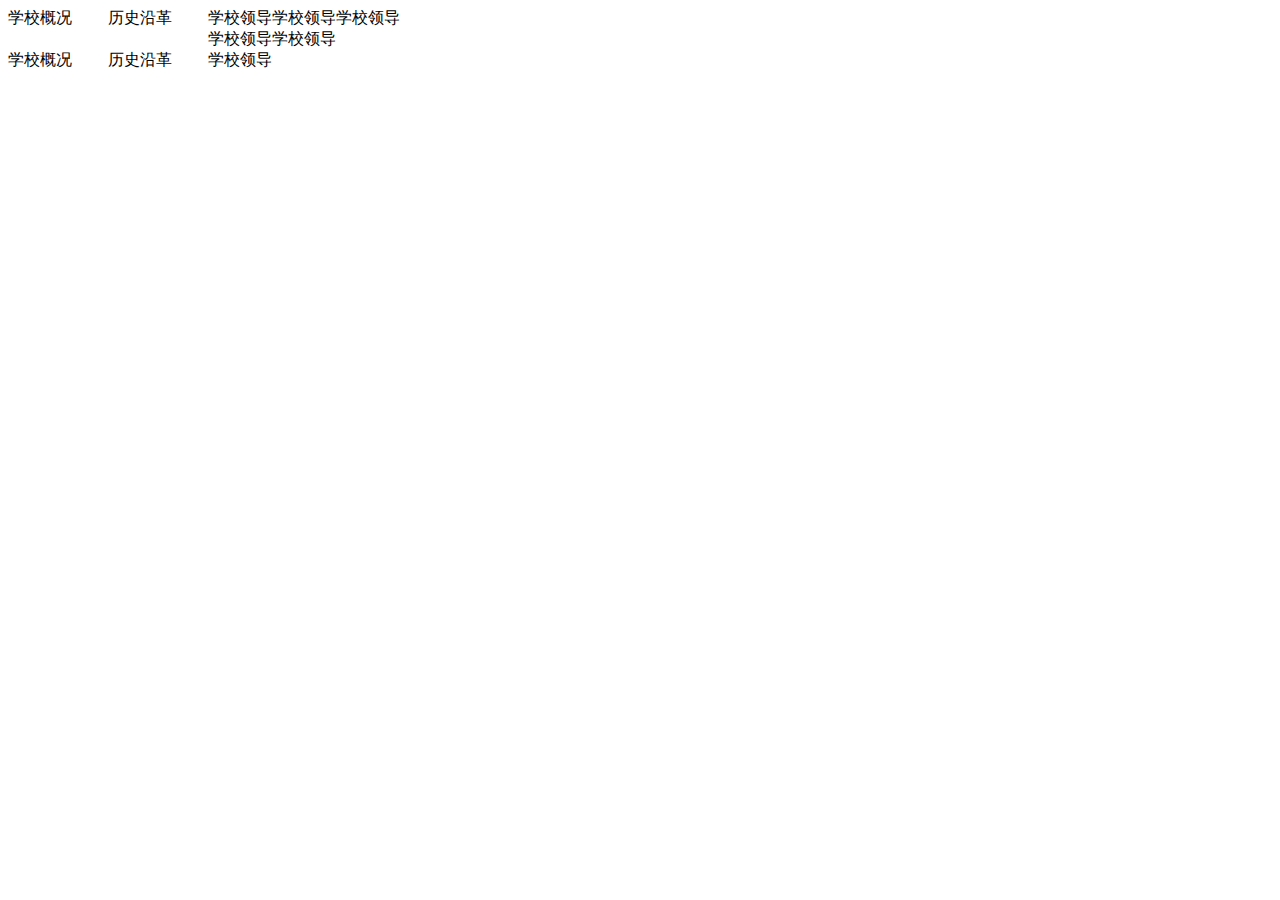
==== test.html @ f31d99d3 "drop down menu" ====
<!DOCTYPE html>
<html lang="en">

<head>
    <meta charset="UTF-8">
    <meta http-equiv="X-UA-Compatible" content="IE=edge">
    <meta name="viewport" content="width=device-width, initial-scale=1.0">
    <title>中南大学</title>
    <style>
        .dropdownContent {
            display: grid;
            /* 2fr 2fr 2fr 3fr */
            grid-template-columns: [c1] 100px [c2] 100px [c3] 100px [c4] 100px [c5];
            grid-template-rows: 1fr 1fr;
            /* grid-template-areas: "l1 l2 l3 r" "b1 b2 b3 r"; */

        }
    </style>
</head>

<body>



    <div class="dropdownContent">

        <div>学校概况</div>
        <div>历史沿革</div>
        <div style="grid-column-start:3;grid-column-end:5">学校领导学校领导学校领导学校领导学校领导</div>
        <!-- <div><img src="/static/images/navpic.jpg"></div> -->

        <div>学校概况</div>
        <div>历史沿革</div>
        <div>学校领导</div>

        <!-- <div>学校概况</div>
        <div>历史沿革</div>
        <div>学校领导</div>
        <div style="grid-area:r ;"><img src="/static/images/navpic.jpg"></div>

        <div>学校概况</div>
        <div>历史沿革</div>
        <div>学校领导</div> -->
    </div>



    <script type="module" src="/static/css/header.css"></script>
</body>

</html>
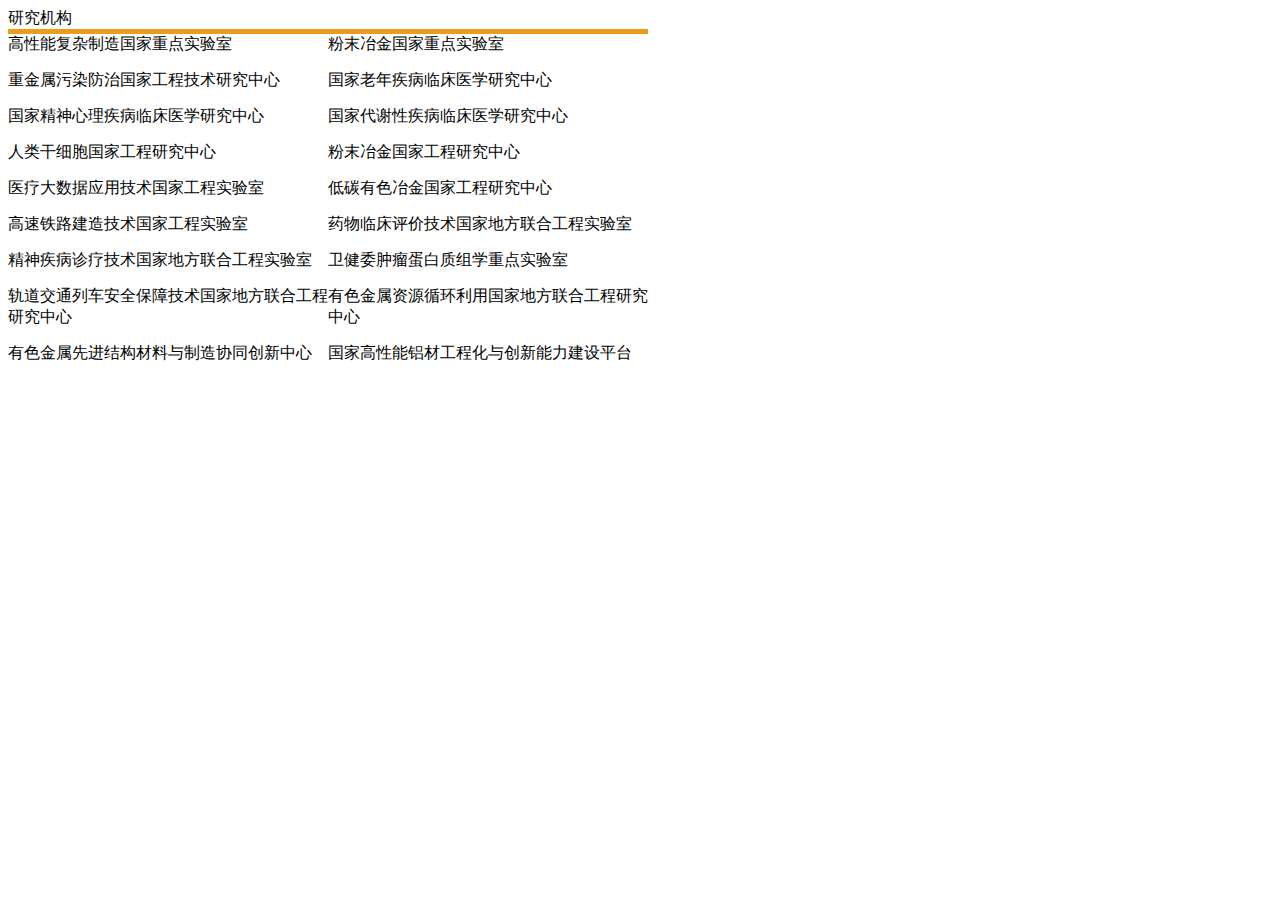
==== commit 92cfda98: "dropdown animation" ====
--- a/test.html
+++ b/test.html
@@ -5,47 +5,65 @@
     <meta charset="UTF-8">
     <meta http-equiv="X-UA-Compatible" content="IE=edge">
     <meta name="viewport" content="width=device-width, initial-scale=1.0">
-    <title>中南大学</title>
+    <title>Document</title>
+
     <style>
-        .dropdownContent {
+        .dropdown {
+            position: relative;
+            display: inline-block;
+            cursor: pointer;
+
+        }
+
+        /* .dropdownContent {
+            display: none;
+            position: absolute;
+            background-color: #f9f9f9;
+            min-width: 25vw;
+            box-shadow: 0px 8px 16px 0px rgba(0, 0, 0, 0.2);
+            padding: 30px;
+        } */
+
+        .dropdown .dropdownContent {
             display: grid;
-            /* 2fr 2fr 2fr 3fr */
-            grid-template-columns: [c1] 100px [c2] 100px [c3] 100px [c4] 100px [c5];
-            grid-template-rows: 1fr 1fr;
-            /* grid-template-areas: "l1 l2 l3 r" "b1 b2 b3 r"; */
+            grid-template-columns: 1fr 1fr;
+            row-gap: 15px;
+            border-top-color: rgb(235, 156, 24);
+            border-top-width: 5px;
+            border-top-style: solid;
+            justify-items: start;
+            align-items: center;
+            z-index: 10;
+            color: #000;
 
         }
     </style>
 </head>
 
 <body>
-
-
-
-    <div class="dropdownContent">
-
-        <div>学校概况</div>
-        <div>历史沿革</div>
-        <div style="grid-column-start:3;grid-column-end:5">学校领导学校领导学校领导学校领导学校领导</div>
-        <!-- <div><img src="/static/images/navpic.jpg"></div> -->
-
-        <div>学校概况</div>
-        <div>历史沿革</div>
-        <div>学校领导</div>
-
-        <!-- <div>学校概况</div>
-        <div>历史沿革</div>
-        <div>学校领导</div>
-        <div style="grid-area:r ;"><img src="/static/images/navpic.jpg"></div>
-
-        <div>学校概况</div>
-        <div>历史沿革</div>
-        <div>学校领导</div> -->
-    </div>
-
-
-
-    <script type="module" src="/static/css/header.css"></script>
-</body>
+    <a class="dropdown">
+        研究机构
+        <div class="dropdownContent" style="width:50vw ;">
+            <div>高性能复杂制造国家重点实验室</div>
+            <div>粉末冶金国家重点实验室</div>
+            <div>重金属污染防治国家工程技术研究中心</div>
+            <div>国家老年疾病临床医学研究中心</div>
+            <div>国家精神心理疾病临床医学研究中心</div>
+            <div>国家代谢性疾病临床医学研究中心</div>
+            <div>人类干细胞国家工程研究中心</div>
+            <div>粉末冶金国家工程研究中心</div>
+            <div>医疗大数据应用技术国家工程实验室</div>
+            <div>低碳有色冶金国家工程研究中心</div>
+            <div>高速铁路建造技术国家工程实验室</div>
+            <div>药物临床评价技术国家地方联合工程实验室</div>
+            <div>精神疾病诊疗技术国家地方联合工程实验室</div>
+            <div>卫健委肿瘤蛋白质组学重点实验室</div>
+            <div>轨道交通列车安全保障技术国家地方联合工程研究中心</div>
+            <div>有色金属资源循环利用国家地方联合工程研究中心</div>
+            <div>有色金属先进结构材料与制造协同创新中心</div>
+            <div>国家高性能铝材工程化与创新能力建设平台</div>
+        </div>
+    </a>
+    <a hre </body>
 
 </html>